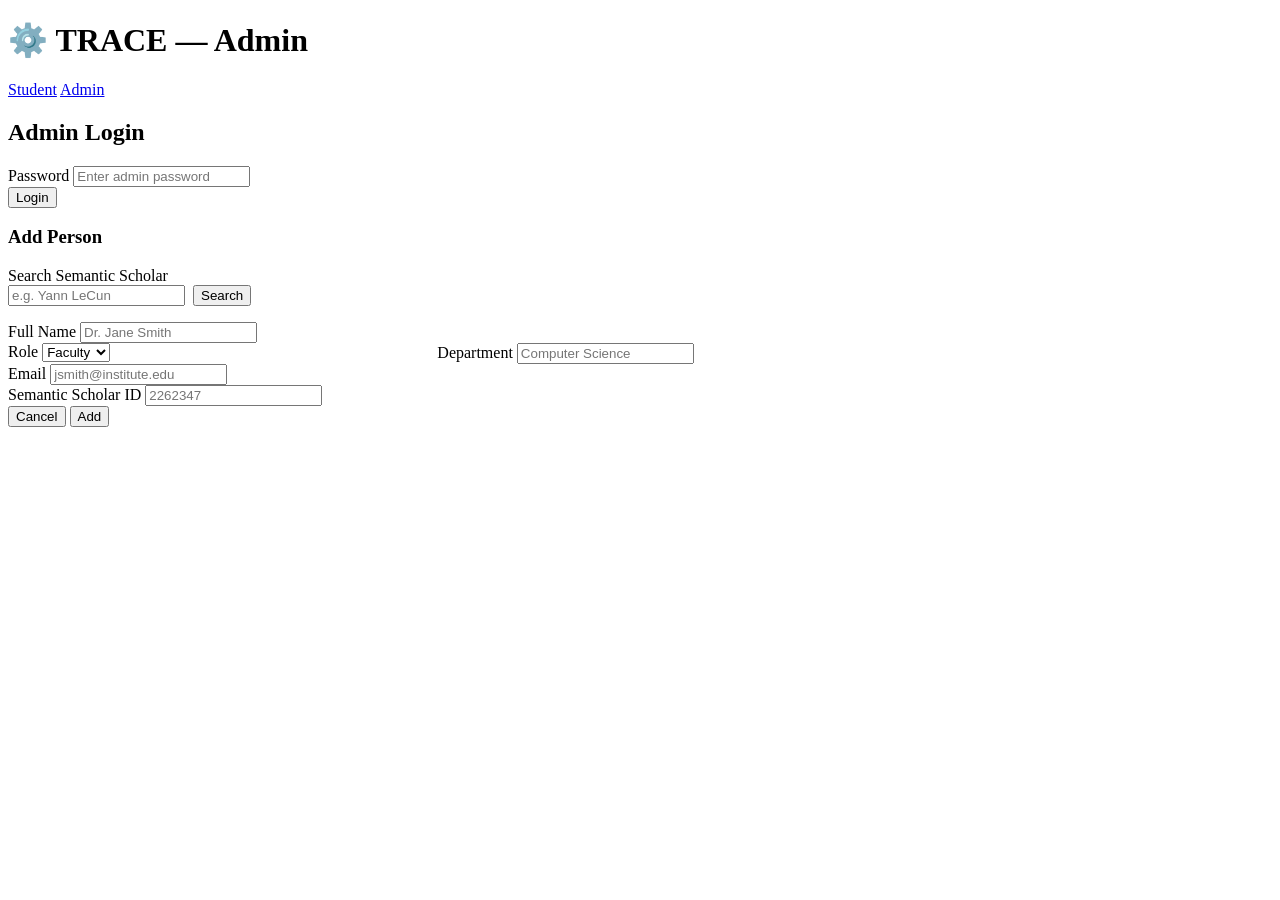
==== frontend/admin.html @ cb4c8df4 "first commit" ====
<!DOCTYPE html>
<html lang="en">
<head>
  <meta charset="UTF-8" />
  <meta name="viewport" content="width=device-width, initial-scale=1.0" />
  <title>TRACE — Admin</title>
  <link rel="stylesheet" href="/static/style.css" />
</head>
<body>

<header class="page-header">
  <h1>⚙️ TRACE — Admin</h1>
  <nav>
    <a href="/">Student</a>
    <a href="/admin">Admin</a>
  </nav>
</header>

<div class="container">

  <!-- Auth -->
  <div id="auth-section" class="card">
    <h2>Admin Login</h2>
    <div class="field">
      <label for="pw">Password</label>
      <input type="password" id="pw" placeholder="Enter admin password" />
    </div>
    <button class="btn btn-primary" onclick="login()">Login</button>
    <div id="auth-error" style="margin-top:0.75rem"></div>
  </div>

  <!-- Main admin UI -->
  <div id="admin-body" style="display:none">

    <!-- Alert -->
    <div id="admin-alert"></div>

    <!-- Stats -->
    <div class="stats-row">
      <div class="stat-card"><div class="num" id="stat-papers">—</div><div class="lbl">Papers Indexed</div></div>
      <div class="stat-card"><div class="num" id="stat-people">—</div><div class="lbl">People Registered</div></div>
      <div class="stat-card" style="flex:2;text-align:left;padding:1rem 1.25rem">
        <div style="font-size:0.8rem;color:var(--muted);margin-bottom:0.25rem">Last Sync</div>
        <div id="stat-sync" style="font-size:0.95rem;font-weight:600">Never</div>
        <div id="sync-progress" style="margin-top:0.3rem;font-size:0.8rem;color:var(--muted)"></div>
      </div>
      <div class="stat-card" style="flex:1;text-align:left;padding:1rem 1.25rem">
        <div style="font-size:0.8rem;color:var(--muted);margin-bottom:0.25rem">System</div>
        <a href="/health" target="_blank" style="font-size:0.85rem;font-weight:600">Health check →</a>
      </div>
    </div>

    <!-- Sync -->
    <div class="card">
      <h2>Data Sync</h2>
      <p style="color:var(--muted);font-size:0.875rem;margin-bottom:0.75rem">
        Fetches papers from Semantic Scholar for all registered people and updates the vector database.
        Re-running is safe — existing papers are deduplicated by paper ID.
        <strong>Incremental:</strong> previously synced authors only fetch papers from their last known publication year onward.
      </p>
      <div style="display:flex;gap:1rem;align-items:center;flex-wrap:wrap">
        <button class="btn btn-primary" id="syncBtn" onclick="triggerSync()">🔄 Sync Now</button>
        <span id="sync-msg" style="font-size:0.875rem;color:var(--muted)"></span>
      </div>
    </div>

    <!-- People -->
    <div class="card">
      <div style="display:flex;align-items:center;justify-content:space-between;margin-bottom:1rem">
        <h2 style="margin:0">Registered People</h2>
        <button class="btn btn-secondary" onclick="openAddModal()">+ Add Person</button>
      </div>
      <div class="table-wrap">
        <table id="people-table">
          <thead>
            <tr><th>Name</th><th>Role</th><th>Department</th><th>Email</th><th>S2 ID</th><th>Last Sync Year</th><th></th></tr>
          </thead>
          <tbody id="people-tbody"></tbody>
        </table>
      </div>
    </div>

  </div>
</div>

<!-- Add Person Modal -->
<div class="modal-overlay" id="add-modal">
  <div class="modal">
    <h3>Add Person</h3>

    <div class="field">
      <label>Search Semantic Scholar</label>
      <div style="display:flex;gap:0.5rem">
        <input type="text" id="s2-search" placeholder="e.g. Yann LeCun" />
        <button class="btn btn-secondary" onclick="searchS2()" style="white-space:nowrap">Search</button>
      </div>
    </div>
    <div id="s2-results" style="margin-bottom:1rem;max-height:180px;overflow-y:auto"></div>

    <div class="field">
      <label>Full Name</label>
      <input type="text" id="f-name" placeholder="Dr. Jane Smith" />
    </div>
    <div style="display:flex;gap:0.75rem">
      <div class="field" style="flex:1">
        <label>Role</label>
        <select id="f-role">
          <option value="faculty">Faculty</option>
          <option value="student">Student</option>
        </select>
      </div>
      <div class="field" style="flex:2">
        <label>Department</label>
        <input type="text" id="f-dept" placeholder="Computer Science" />
      </div>
    </div>
    <div class="field">
      <label>Email</label>
      <input type="text" id="f-email" placeholder="jsmith@institute.edu" />
    </div>
    <div class="field">
      <label>Semantic Scholar ID</label>
      <input type="text" id="f-s2id" placeholder="2262347" />
    </div>

    <div class="modal-footer">
      <button class="btn btn-secondary" onclick="closeAddModal()">Cancel</button>
      <button class="btn btn-primary" onclick="addPerson()">Add</button>
    </div>
  </div>
</div>

<script>
let ADMIN_PW = '';
let _perPerson = {};  // s2_id → {last_year, count}

/* ── Auth ─────────────────────────────────────────────────────────────── */
async function login() {
  ADMIN_PW = document.getElementById('pw').value;
  const res = await apiFetch('GET', '/api/people');
  if (res.ok) {
    document.getElementById('auth-section').style.display = 'none';
    document.getElementById('admin-body').style.display = 'block';
    loadAll();
  } else {
    document.getElementById('auth-error').innerHTML =
      `<div class="alert alert-error">Incorrect password.</div>`;
    ADMIN_PW = '';
  }
}
document.getElementById('pw').addEventListener('keydown', e => { if (e.key === 'Enter') login(); });

/* ── Helpers ──────────────────────────────────────────────────────────── */
function apiFetch(method, url, body) {
  return fetch(url, {
    method,
    headers: { 'Content-Type': 'application/json', 'X-Admin-Password': ADMIN_PW },
    body: body ? JSON.stringify(body) : undefined,
  });
}

function showAdminAlert(msg, type) {
  document.getElementById('admin-alert').innerHTML =
    `<div class="alert alert-${type}">${esc(msg)}</div>`;
  setTimeout(() => { document.getElementById('admin-alert').innerHTML = ''; }, 6000);
}

function esc(s) {
  return String(s ?? '').replace(/&/g,'&amp;').replace(/</g,'&lt;').replace(/>/g,'&gt;').replace(/"/g,'&quot;');
}

/* ── Load all ─────────────────────────────────────────────────────────── */
async function loadAll() { await Promise.all([loadStats(), loadPeople()]); }

async function loadStats() {
  try {
    const r = await apiFetch('GET', '/api/stats');
    const d = await r.json();
    document.getElementById('stat-papers').textContent = d.total_papers ?? '—';
    document.getElementById('stat-people').textContent = d.total_people ?? '—';
    document.getElementById('stat-sync').textContent   = d.last_sync
      ? new Date(d.last_sync).toLocaleString() : 'Never';
    // Also load per-person sync history
    const sr = await apiFetch('GET', '/api/sync/status');
    const ss = await sr.json();
    _perPerson = ss.per_person || {};
  } catch(_) {}
}

async function loadPeople() {
  const r = await apiFetch('GET', '/api/people?page_size=500');
  const data = await r.json();
  // API returns {people:[...], total:N, ...}
  const people = data.people ?? data;
  const tbody = document.getElementById('people-tbody');
  tbody.innerHTML = '';
  if (!people.length) {
    tbody.innerHTML = '<tr><td colspan="7" style="color:var(--muted);text-align:center;padding:1.5rem">No people registered yet.</td></tr>';
    return;
  }
  for (const p of people) {
    const pp = _perPerson[p.semantic_scholar_id] || {};
    tbody.insertAdjacentHTML('beforeend', `
      <tr>
        <td><strong>${esc(p.name)}</strong></td>
        <td><span class="badge badge-${p.role}">${esc(p.role)}</span></td>
        <td>${esc(p.department)}</td>
        <td>${esc(p.email)}</td>
        <td style="font-family:monospace;font-size:0.8rem">${esc(p.semantic_scholar_id)}</td>
        <td style="font-size:0.82rem;color:var(--muted)">${pp.last_year ? pp.last_year + ' ('+pp.count+' papers)' : 'Never'}</td>
        <td>
          <button class="btn btn-danger" style="padding:0.3rem 0.75rem;font-size:0.8rem"
            onclick="deletePerson('${esc(p.id)}','${esc(p.name)}')">Remove</button>
        </td>
      </tr>`);
  }
}

/* ── Delete ───────────────────────────────────────────────────────────── */
async function deletePerson(id, name) {
  if (!confirm(`Remove ${name}? Their sole-authored papers will be removed from the DB.`)) return;
  const r = await apiFetch('DELETE', `/api/people/${id}`);
  if (r.ok) {
    const d = await r.json();
    showAdminAlert(
      `${name} removed. Papers deleted: ${d.papers_deleted}, updated: ${d.papers_updated}.`,
      'success'
    );
    loadAll();
  } else {
    showAdminAlert('Failed to remove.', 'error');
  }
}

/* ── Sync ─────────────────────────────────────────────────────────────── */
let pollTimer = null;

async function triggerSync() {
  const btn = document.getElementById('syncBtn');
  btn.disabled = true;
  const r = await apiFetch('POST', '/api/sync');
  if (!r.ok) {
    const e = await r.json();
    showAdminAlert(e.detail || 'Sync failed', 'error');
    btn.disabled = false;
    return;
  }
  document.getElementById('sync-msg').textContent = 'Sync running…';
  pollSyncStatus();
}

function pollSyncStatus() {
  if (pollTimer) clearInterval(pollTimer);
  pollTimer = setInterval(async () => {
    const r  = await apiFetch('GET', '/api/sync/status');
    const ss = await r.json();
    const prog = document.getElementById('sync-progress');
    prog.textContent = ss.current_person ? `Fetching: ${ss.current_person}` : '';
    if (ss.status === 'done' || ss.status === 'error') {
      clearInterval(pollTimer);
      document.getElementById('syncBtn').disabled = false;
      document.getElementById('sync-msg').textContent = '';
      prog.textContent = '';
      const errMsg = (ss.errors || []).length ? ` Errors: ${ss.errors.join('; ')}` : '';
      showAdminAlert(
        ss.status === 'done'
          ? `Sync complete — ${ss.papers_indexed} papers in DB.${errMsg}`
          : `Sync failed.${errMsg}`,
        ss.status === 'done' ? 'success' : 'error'
      );
      loadAll();
    }
  }, 2000);
}

/* ── Add Person Modal ─────────────────────────────────────────────────── */
function openAddModal() {
  document.getElementById('add-modal').classList.add('open');
}
function closeAddModal() {
  document.getElementById('add-modal').classList.remove('open');
  ['s2-search','f-name','f-dept','f-email','f-s2id'].forEach(id =>
    document.getElementById(id).value = '');
  document.getElementById('s2-results').innerHTML = '';
}

async function searchS2() {
  const q = document.getElementById('s2-search').value.trim();
  if (!q) return;
  const container = document.getElementById('s2-results');
  container.innerHTML = '<div style="color:var(--muted);font-size:0.85rem">Searching…</div>';
  try {
    const r = await apiFetch('POST', '/api/author/search', { name: q });
    const d = await r.json();
    container.innerHTML = '';
    if (!d.results?.length) {
      container.innerHTML = '<div style="color:var(--muted);font-size:0.85rem">No results found.</div>';
      return;
    }
    for (const a of d.results) {
      const aff = (a.affiliations || []).map(x => x.name || x).join(', ');
      container.insertAdjacentHTML('beforeend', `
        <div class="s2-result" onclick="selectS2Author('${esc(a.authorId)}','${esc(a.name)}')">
          <div class="s2-name">${esc(a.name)}</div>
          <div class="s2-meta">${aff ? esc(aff)+' · ' : ''}${a.paperCount ?? 0} papers · ID: ${esc(a.authorId)}</div>
        </div>`);
    }
  } catch(e) {
    container.innerHTML = `<div class="alert alert-error">${esc(e.message)}</div>`;
  }
}

function selectS2Author(id, name) {
  document.getElementById('f-s2id').value = id;
  if (!document.getElementById('f-name').value)
    document.getElementById('f-name').value = name;
  document.getElementById('s2-results').innerHTML =
    `<div class="alert alert-success" style="margin-top:0.25rem">Selected: ${esc(name)} (ID: ${esc(id)})</div>`;
}

async function addPerson() {
  const name = document.getElementById('f-name').value.trim();
  const role = document.getElementById('f-role').value;
  const dept = document.getElementById('f-dept').value.trim();
  const email= document.getElementById('f-email').value.trim();
  const s2id = document.getElementById('f-s2id').value.trim();
  if (!name || !s2id) {
    showAdminAlert('Name and Semantic Scholar ID are required.', 'error');
    return;
  }
  const r = await apiFetch('POST', '/api/people', {
    name, role, department: dept, email, semantic_scholar_id: s2id,
  });
  if (r.ok) {
    showAdminAlert(`${name} added successfully.`, 'success');
    closeAddModal();
    loadAll();
  } else {
    const e = await r.json();
    showAdminAlert(e.detail || 'Failed to add.', 'error');
  }
}

/* Close modal on backdrop click */
document.getElementById('add-modal').addEventListener('click', function(e) {
  if (e.target === this) closeAddModal();
});
</script>
</body>
</html>
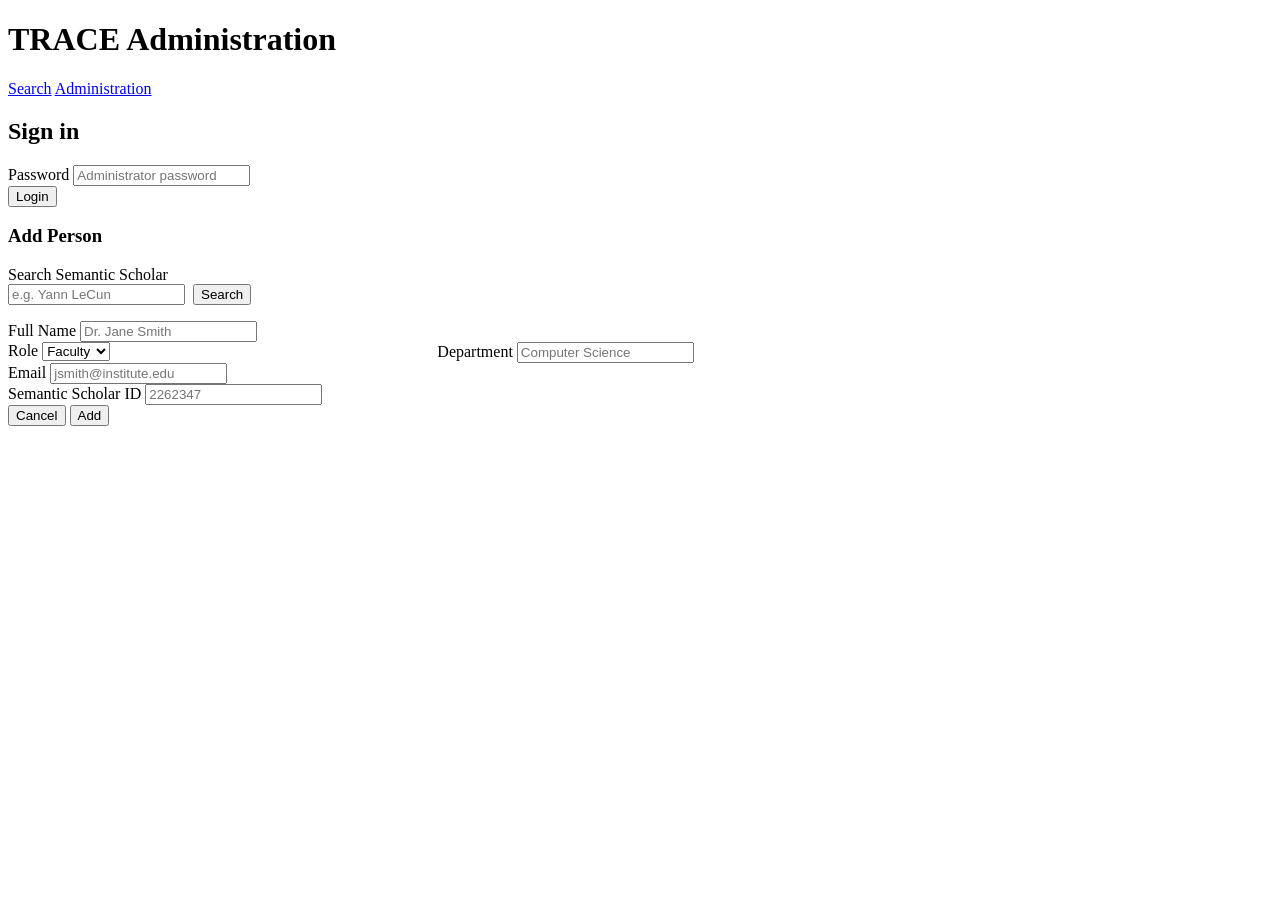
==== commit 1260ac03: "feat(frontend): redesign around an academic reading surface Rework the student and admin pages into " ====
--- a/frontend/admin.html
+++ b/frontend/admin.html
@@ -3,27 +3,30 @@
 <head>
   <meta charset="UTF-8" />
   <meta name="viewport" content="width=device-width, initial-scale=1.0" />
-  <title>TRACE — Admin</title>
-  <link rel="stylesheet" href="/static/style.css" />
+  <title>TRACE — Administration</title>
+  <link rel="stylesheet" href="/static/style.css?v=3" />
 </head>
 <body>
 
 <header class="page-header">
-  <h1>⚙️ TRACE — Admin</h1>
-  <nav>
-    <a href="/">Student</a>
-    <a href="/admin">Admin</a>
+  <h1>
+    TRACE
+    <span class="subtitle">Administration</span>
+  </h1>
+  <nav aria-label="Primary">
+    <a href="/">Search</a>
+    <a href="/admin" aria-current="page">Administration</a>
   </nav>
 </header>
 
-<div class="container">
+<main class="container container--wide">
 
   <!-- Auth -->
   <div id="auth-section" class="card">
-    <h2>Admin Login</h2>
+    <h2>Sign in</h2>
     <div class="field">
       <label for="pw">Password</label>
-      <input type="password" id="pw" placeholder="Enter admin password" />
+      <input type="password" id="pw" placeholder="Administrator password" autocomplete="current-password" />
     </div>
     <button class="btn btn-primary" onclick="login()">Login</button>
     <div id="auth-error" style="margin-top:0.75rem"></div>
@@ -37,10 +40,10 @@
 
     <!-- Stats -->
     <div class="stats-row">
-      <div class="stat-card"><div class="num" id="stat-papers">—</div><div class="lbl">Papers Indexed</div></div>
-      <div class="stat-card"><div class="num" id="stat-people">—</div><div class="lbl">People Registered</div></div>
+      <div class="stat-card"><div class="num" id="stat-papers">—</div><div class="lbl">Papers indexed</div></div>
+      <div class="stat-card"><div class="num" id="stat-people">—</div><div class="lbl">People registered</div></div>
       <div class="stat-card" style="flex:2;text-align:left;padding:1rem 1.25rem">
-        <div style="font-size:0.8rem;color:var(--muted);margin-bottom:0.25rem">Last Sync</div>
+        <div style="font-size:0.8rem;color:var(--muted);margin-bottom:0.25rem">Last sync</div>
         <div id="stat-sync" style="font-size:0.95rem;font-weight:600">Never</div>
         <div id="sync-progress" style="margin-top:0.3rem;font-size:0.8rem;color:var(--muted)"></div>
       </div>
@@ -81,7 +84,7 @@
     </div>
 
   </div>
-</div>
+</main>
 
 <!-- Add Person Modal -->
 <div class="modal-overlay" id="add-modal">
